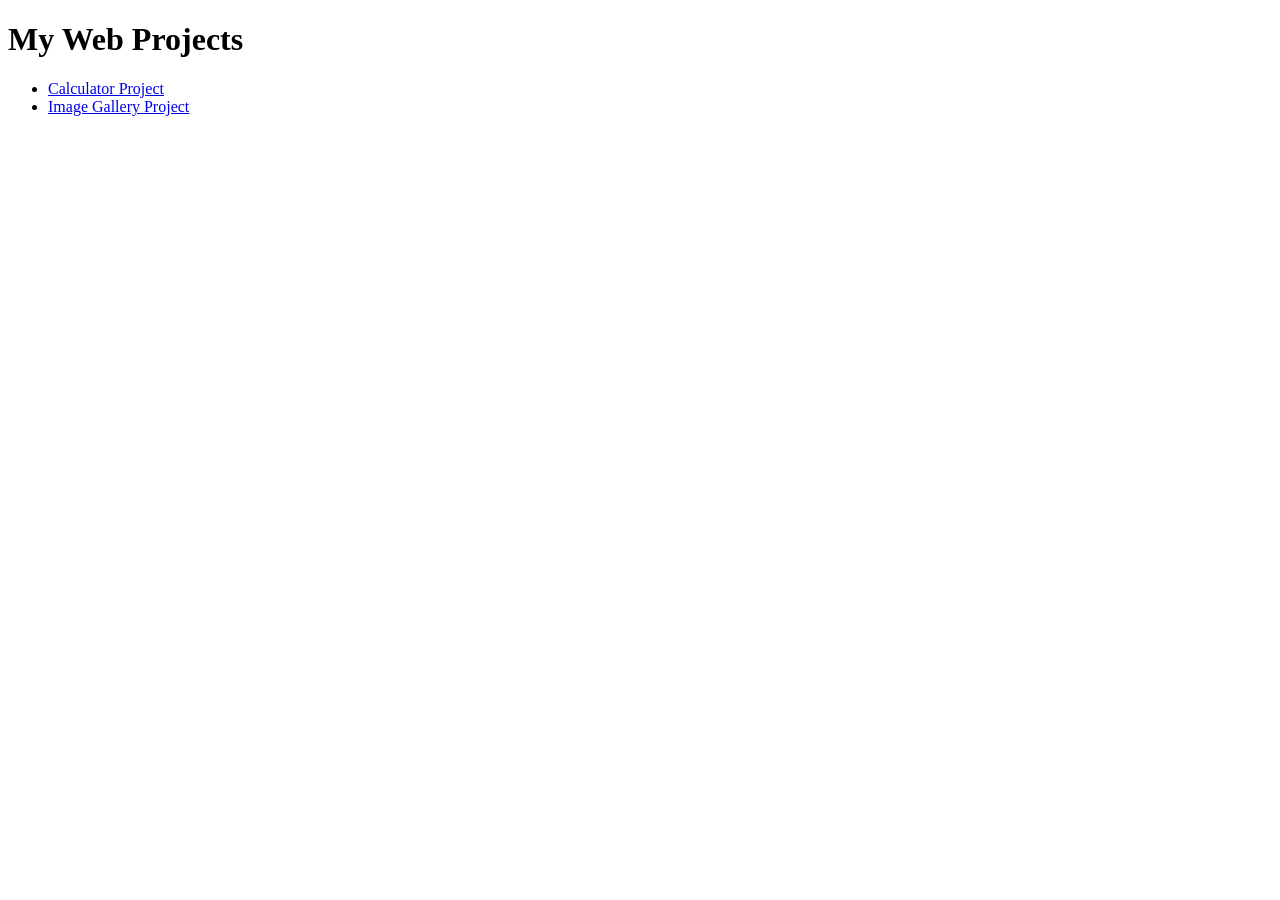
==== index.html @ 6350efcf "main index updated" ====
<!DOCTYPE html>
<html lang="en">

<head>
<meta charset="UTF-8">
<title>My Web Projects</title>
</head>

<body>

<h1>My Web Projects</h1>

<ul>
<li>
<a href="calculator/index.html">Calculator Project</a>
</li>

<li>
<a href="image gallery/index.html">Image Gallery Project</a>
</li>
</ul>

</body>

</html>
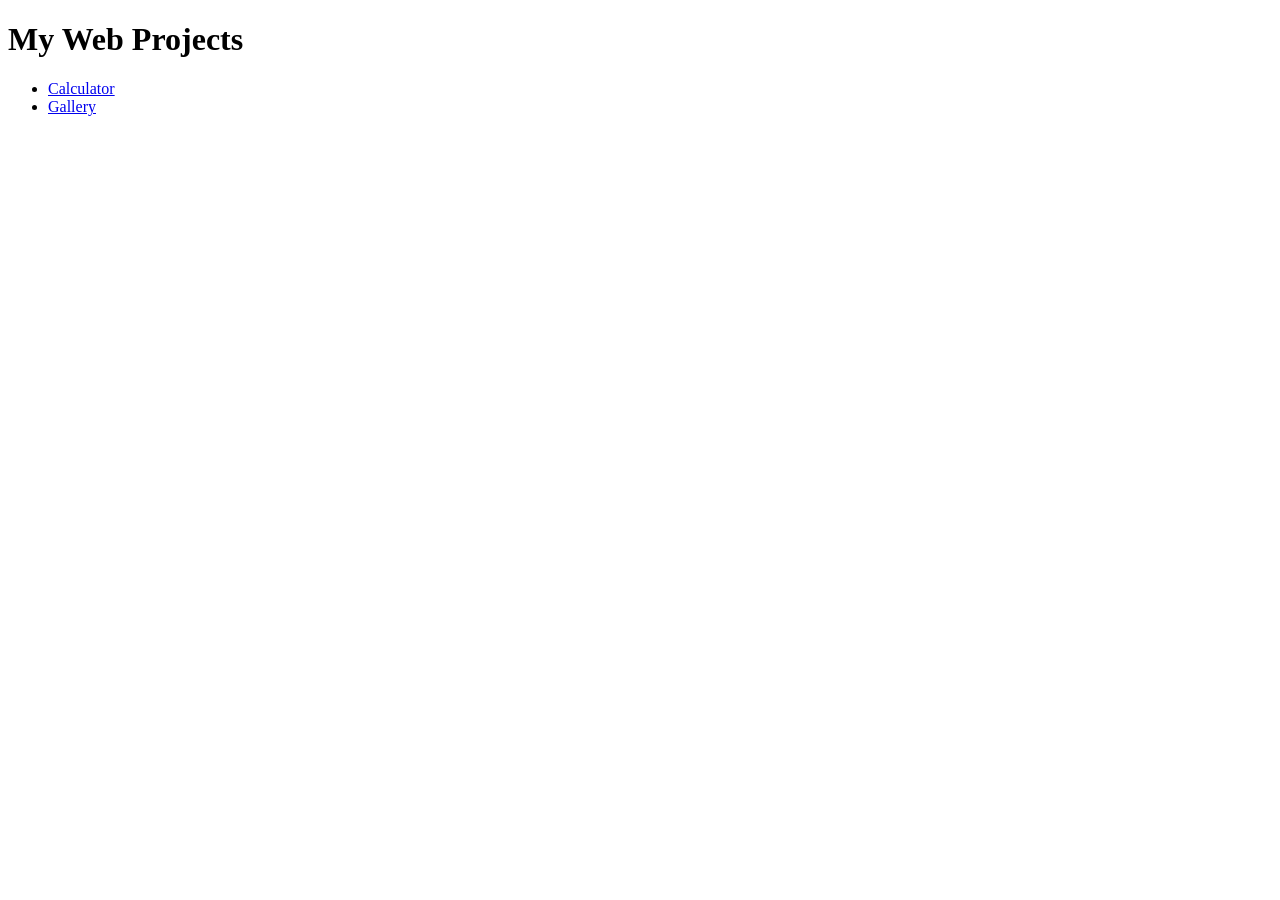
==== commit 0dc96016: "main index updated" ====
--- a/index.html
+++ b/index.html
@@ -12,11 +12,11 @@
 
 <ul>
 <li>
-<a href="calculator/index.html">Calculator Project</a>
+    <a href="./calculator/index.html">Calculator</a>
 </li>
 
 <li>
-<a href="image gallery/index.html">Image Gallery Project</a>
+    <a href="./gallery/index.html">Gallery</a>
 </li>
 </ul>
 
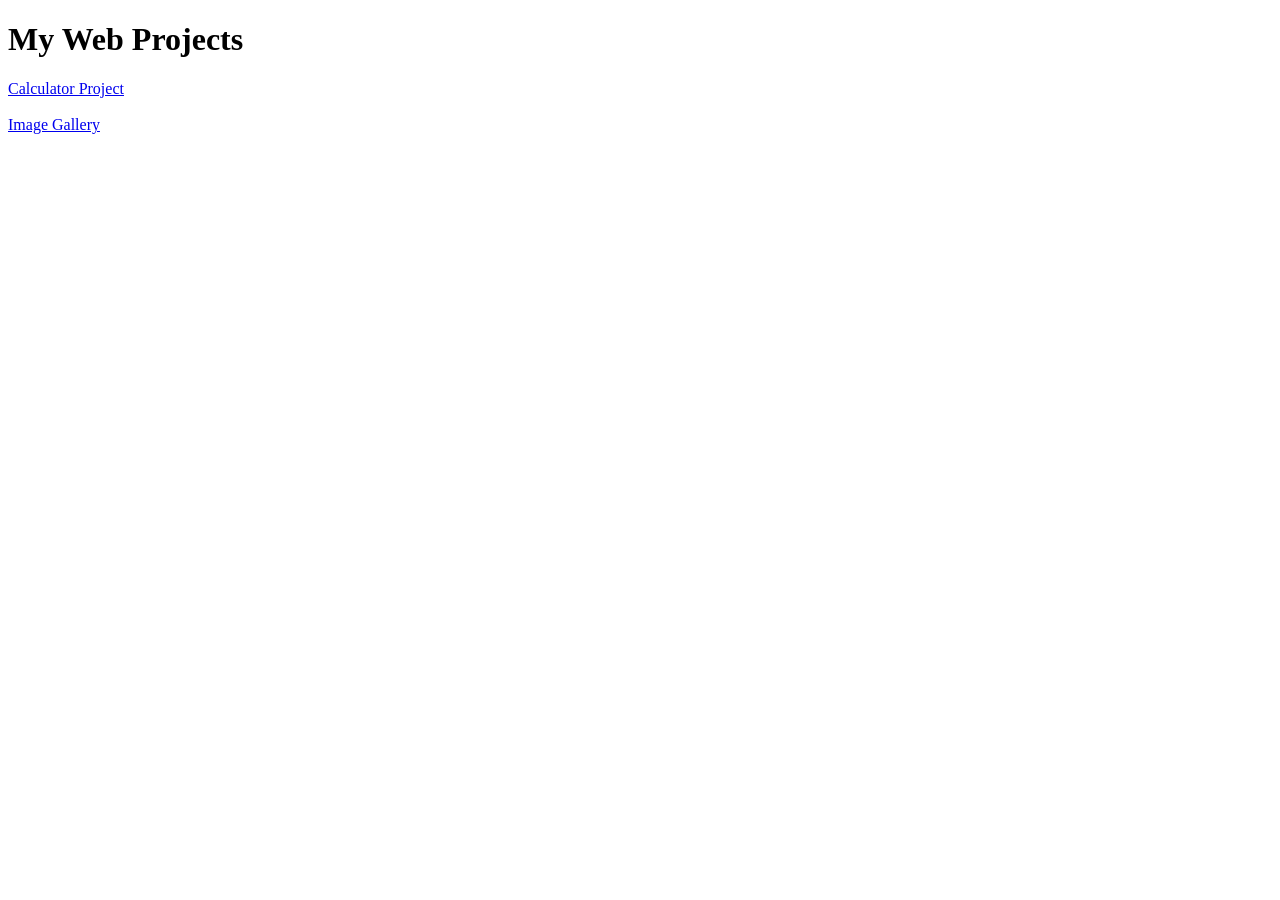
==== commit e6d467e4: "main index changed" ====
--- a/index.html
+++ b/index.html
@@ -1,25 +1,16 @@
 <!DOCTYPE html>
-<html lang="en">
-
+<html>
 <head>
-<meta charset="UTF-8">
-<title>My Web Projects</title>
+<title>My Projects</title>
 </head>
 
 <body>
 
 <h1>My Web Projects</h1>
 
-<ul>
-<li>
-    <a href="./calculator/index.html">Calculator</a>
-</li>
-
-<li>
-    <a href="./gallery/index.html">Gallery</a>
-</li>
-</ul>
+<a href="calculator/">Calculator Project</a>
+<br><br>
+<a href="gallery/">Image Gallery</a>
 
 </body>
-
 </html>
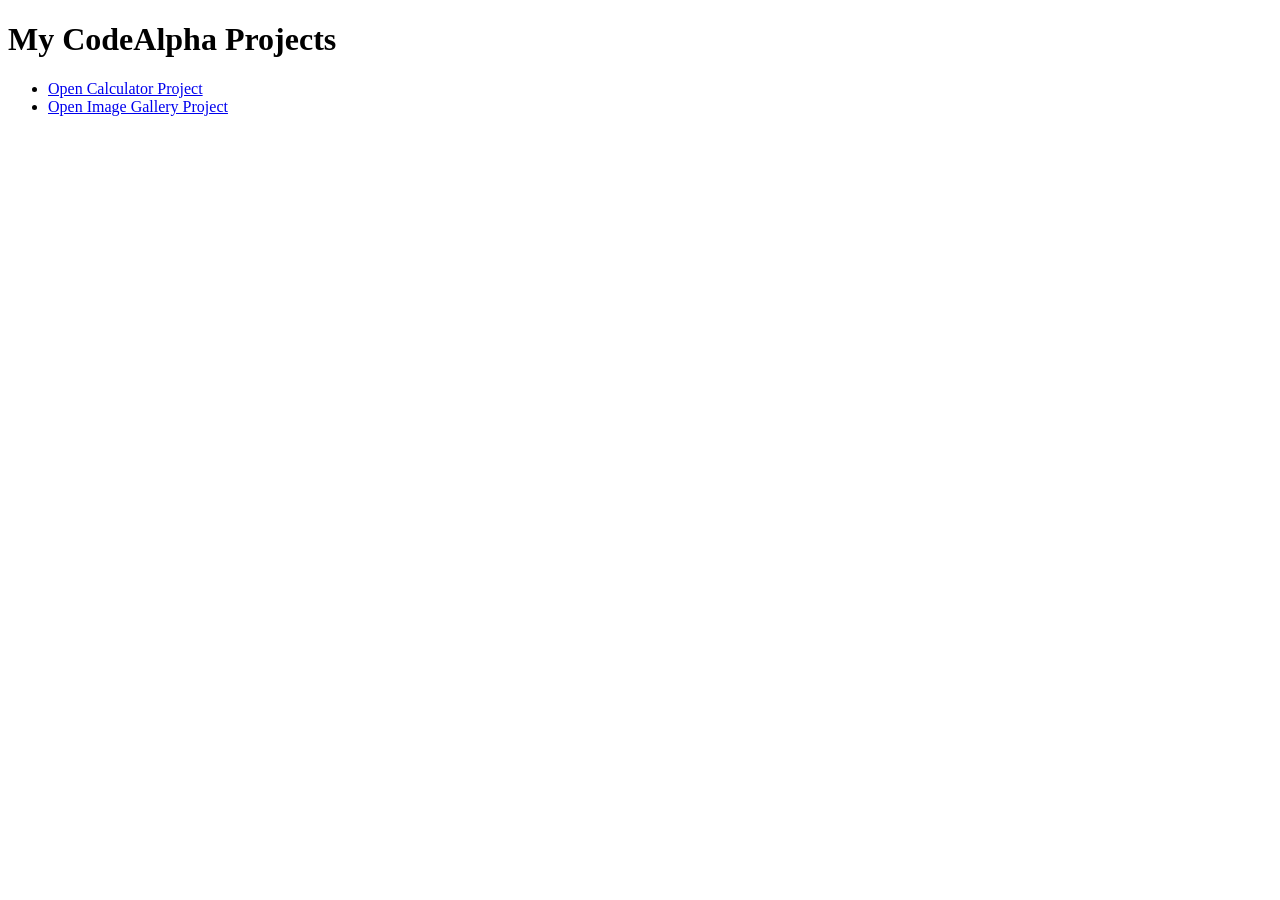
==== commit a8f9df71: "main index changed" ====
--- a/index.html
+++ b/index.html
@@ -1,3 +1,4 @@
+
 <!DOCTYPE html>
 <html>
 <head>
@@ -6,11 +7,17 @@
 
 <body>
 
-<h1>My Web Projects</h1>
+<h1>My CodeAlpha Projects</h1>
 
-<a href="calculator/">Calculator Project</a>
-<br><br>
-<a href="gallery/">Image Gallery</a>
+<ul>
+<li>
+<a href="CodeAlpha_calculator/index.html">Open Calculator Project</a>
+</li>
+
+<li>
+<a href="CodeAlpha_image gallery/index.html">Open Image Gallery Project</a>
+</li>
+</ul>
 
 </body>
 </html>
